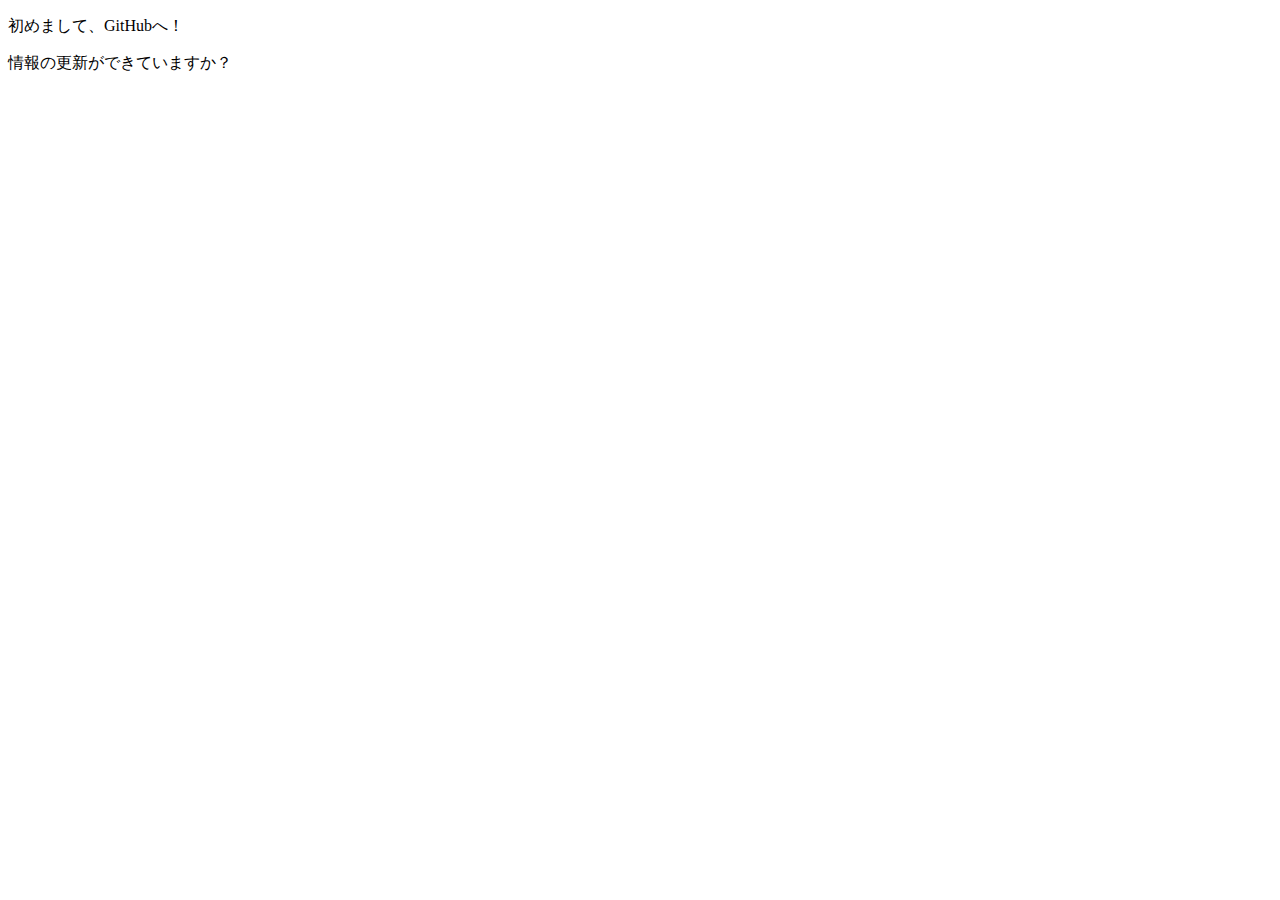
==== index.html @ 943aff36 "Rename index html to index.html" ====
<!DOCTYPE html>
<html lang"ja">
<head>
      <meta charset ="UTF-8">
      <meta http-equiv="X-UA-Compatible" content="IE=edge">
      <meta name="viewport" content="width=device-width, initial-scale=1.0">
      <title>Haruhi FUJII GitHub Site</title>
</head>
<body>
      <p>初めまして、GitHubへ！</p>
      <p>情報の更新ができていますか？</P>
</body>
</html>
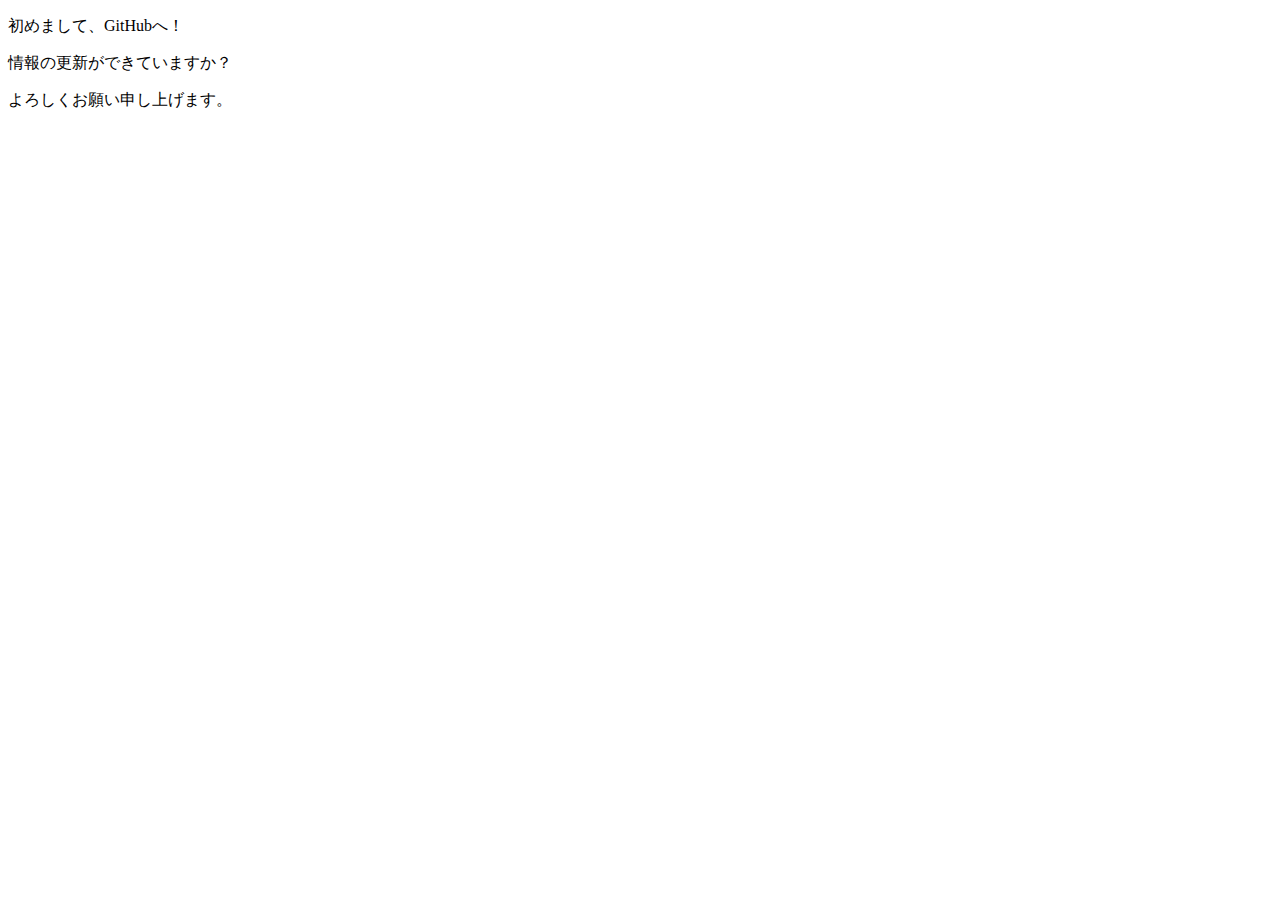
==== commit 894dbc9f: "Update index.html" ====
--- a/index.html
+++ b/index.html
@@ -9,5 +9,6 @@
 <body>
       <p>初めまして、GitHubへ！</p>
       <p>情報の更新ができていますか？</P>
+      <p>よろしくお願い申し上げます。</p>
 </body>
 </html>
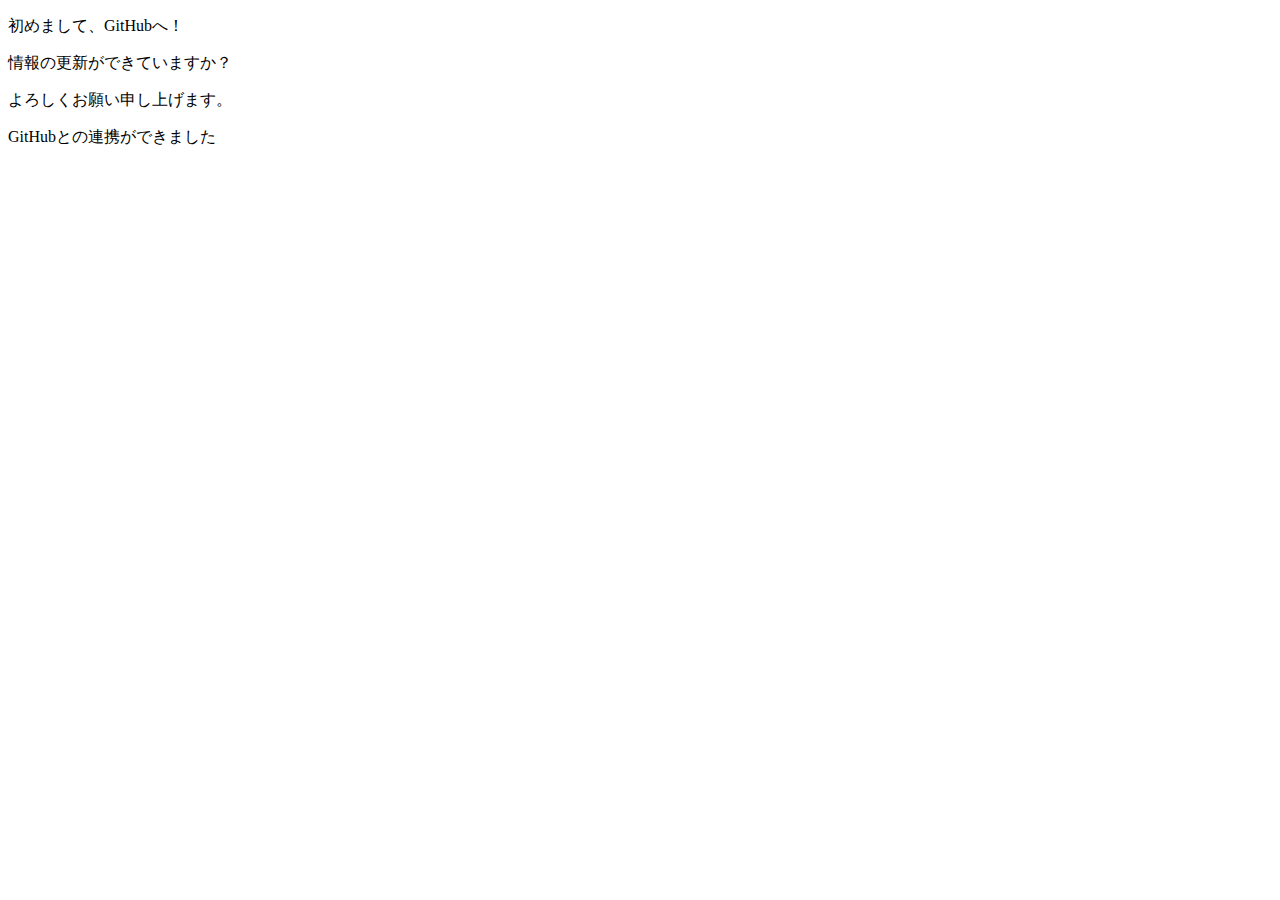
==== commit f31045d4: "update20230531" ====
--- a/index.html
+++ b/index.html
@@ -10,5 +10,6 @@
       <p>初めまして、GitHubへ！</p>
       <p>情報の更新ができていますか？</P>
       <p>よろしくお願い申し上げます。</p>
+      <p>GitHubとの連携ができました</p>
 </body>
 </html>
